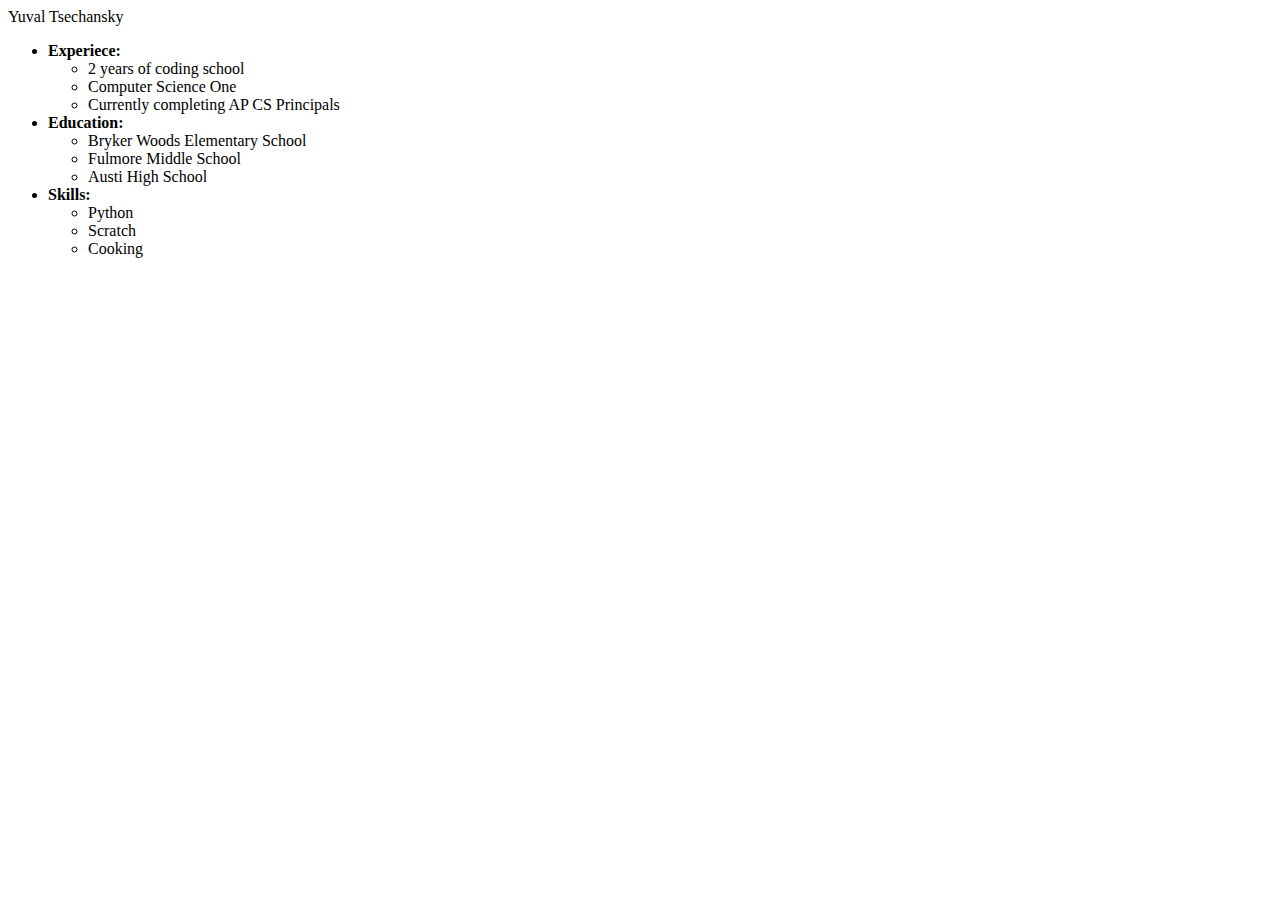
==== index.html @ 02167aed "Add resume, program ad hobby html files" ====
<!DOCTYPE html>

<html>

<head>

<title> Yuvals portfolio</title>

</head>

<body>
    <hi>Yuval Tsechansky</hi>
    <p></p>
    <ul>
        <li><b>Experiece: </b></li>
        <ul>
            <li>2 years of coding school </li>
            <li> Computer Science One </li>
            <li> Currently completing AP CS Principals </li>
        </ul>
        <li><b>Education: </b> </li>
        <ul>
            <li>Bryker Woods Elementary School </li>
            <li> Fulmore Middle School </li>
            <li> Austi High School </li>
        </ul>

        <li><b>Skills: </b></li>
        <ul>
            <li>Python </li>
            <li> Scratch</li>
            <li> Cooking </li>
        </ul>
    </ul>

</body>

</html>
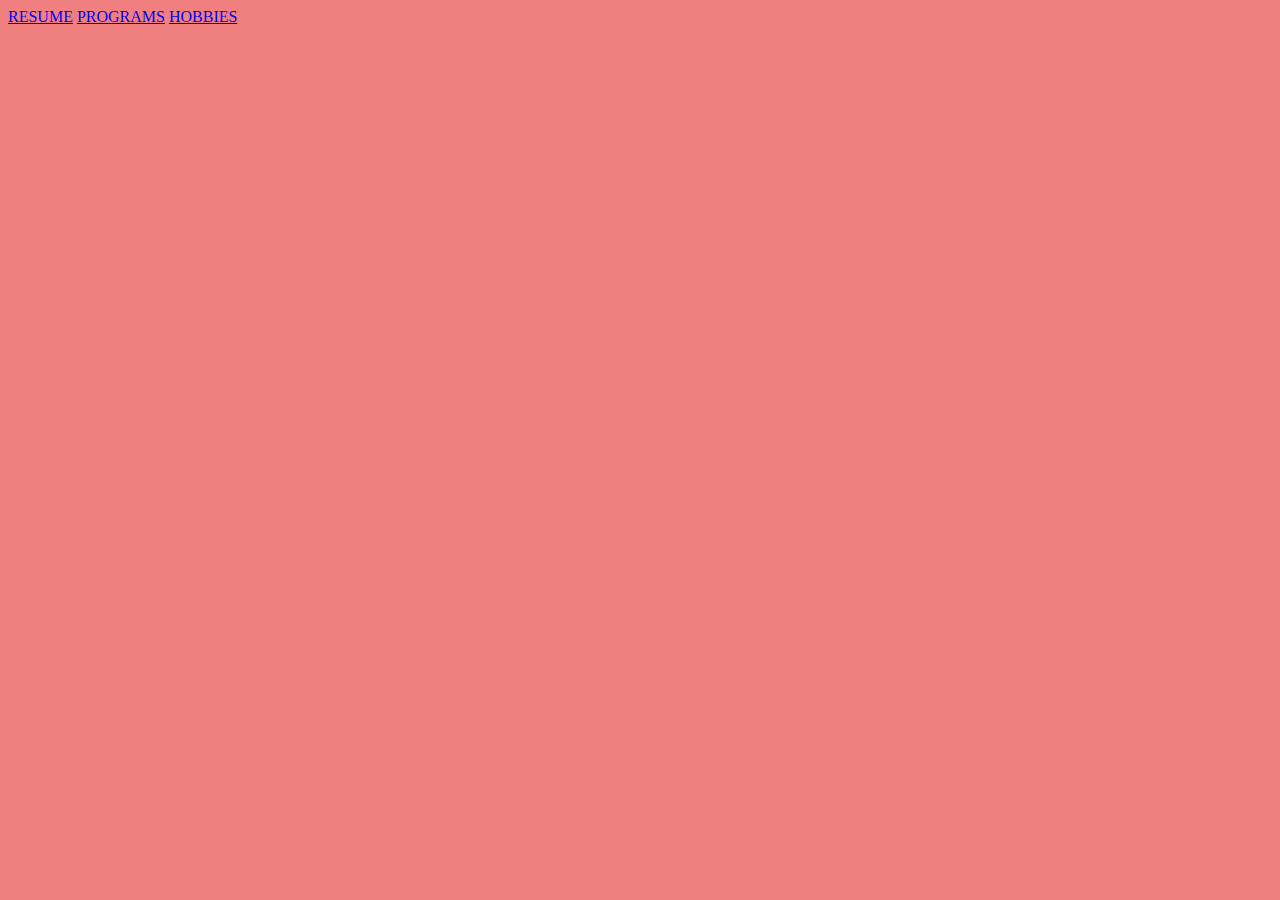
==== commit 04567d02: "all left is program ad hobbyi thik" ====
--- a/index.html
+++ b/index.html
@@ -8,30 +8,12 @@
 
 </head>
 
-<body>
-    <hi>Yuval Tsechansky</hi>
-    <p></p>
-    <ul>
-        <li><b>Experiece: </b></li>
-        <ul>
-            <li>2 years of coding school </li>
-            <li> Computer Science One </li>
-            <li> Currently completing AP CS Principals </li>
-        </ul>
-        <li><b>Education: </b> </li>
-        <ul>
-            <li>Bryker Woods Elementary School </li>
-            <li> Fulmore Middle School </li>
-            <li> Austi High School </li>
-        </ul>
+<body style = "background-color: lightcoral;">
 
-        <li><b>Skills: </b></li>
-        <ul>
-            <li>Python </li>
-            <li> Scratch</li>
-            <li> Cooking </li>
-        </ul>
-    </ul>
+    <a href = "resume.html" class ="red-letters">RESUME</a>
+    <a href = "program.html" class ="red-letters">PROGRAMS</a>
+    <a href = "hobby.html" class ="red-letters">HOBBIES</a>
+
 
 </body>
 
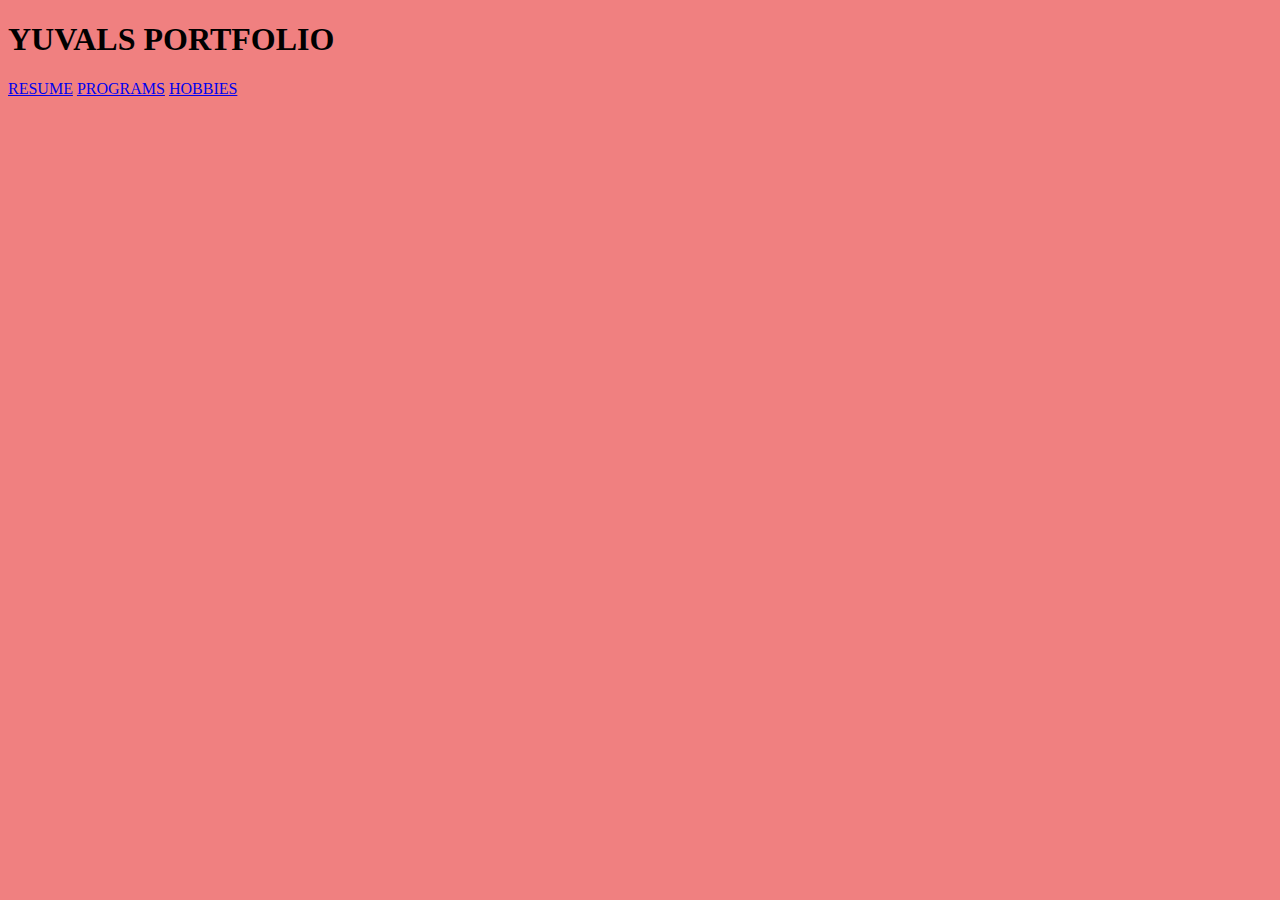
==== commit cac34832: "almsot done" ====
--- a/index.html
+++ b/index.html
@@ -9,11 +9,12 @@
 </head>
 
 <body style = "background-color: lightcoral;">
+    <h1>YUVALS PORTFOLIO </h1>
 
     <a href = "resume.html" class ="red-letters">RESUME</a>
     <a href = "program.html" class ="red-letters">PROGRAMS</a>
     <a href = "hobby.html" class ="red-letters">HOBBIES</a>
-
+  
 
 </body>
 
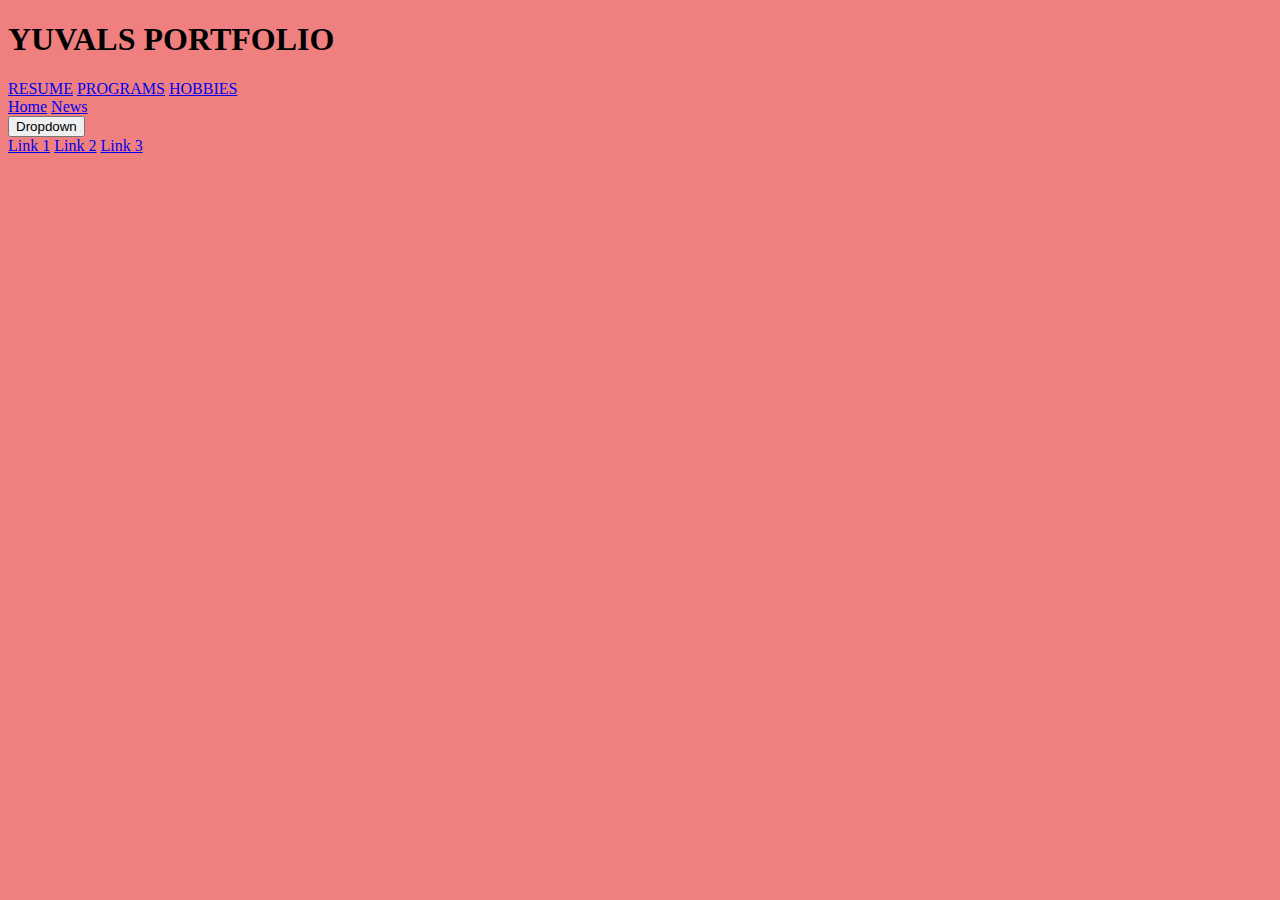
==== commit b86a7ed6: "almost done with everything expect pics" ====
--- a/index.html
+++ b/index.html
@@ -14,7 +14,20 @@
     <a href = "resume.html" class ="red-letters">RESUME</a>
     <a href = "program.html" class ="red-letters">PROGRAMS</a>
     <a href = "hobby.html" class ="red-letters">HOBBIES</a>
-  
+    <div class="navbar">
+        <a href="#home">Home</a>
+        <a href="#news">News</a>
+        <div class="dropdown">
+          <button class="dropbtn">Dropdown
+            <i class="fa fa-caret-down"></i>
+          </button>
+          <div class="dropdown-content">
+            <a href="#">Link 1</a>
+            <a href="#">Link 2</a>
+            <a href="#">Link 3</a>
+          </div>
+        </div>
+      </div>
 
 </body>
 
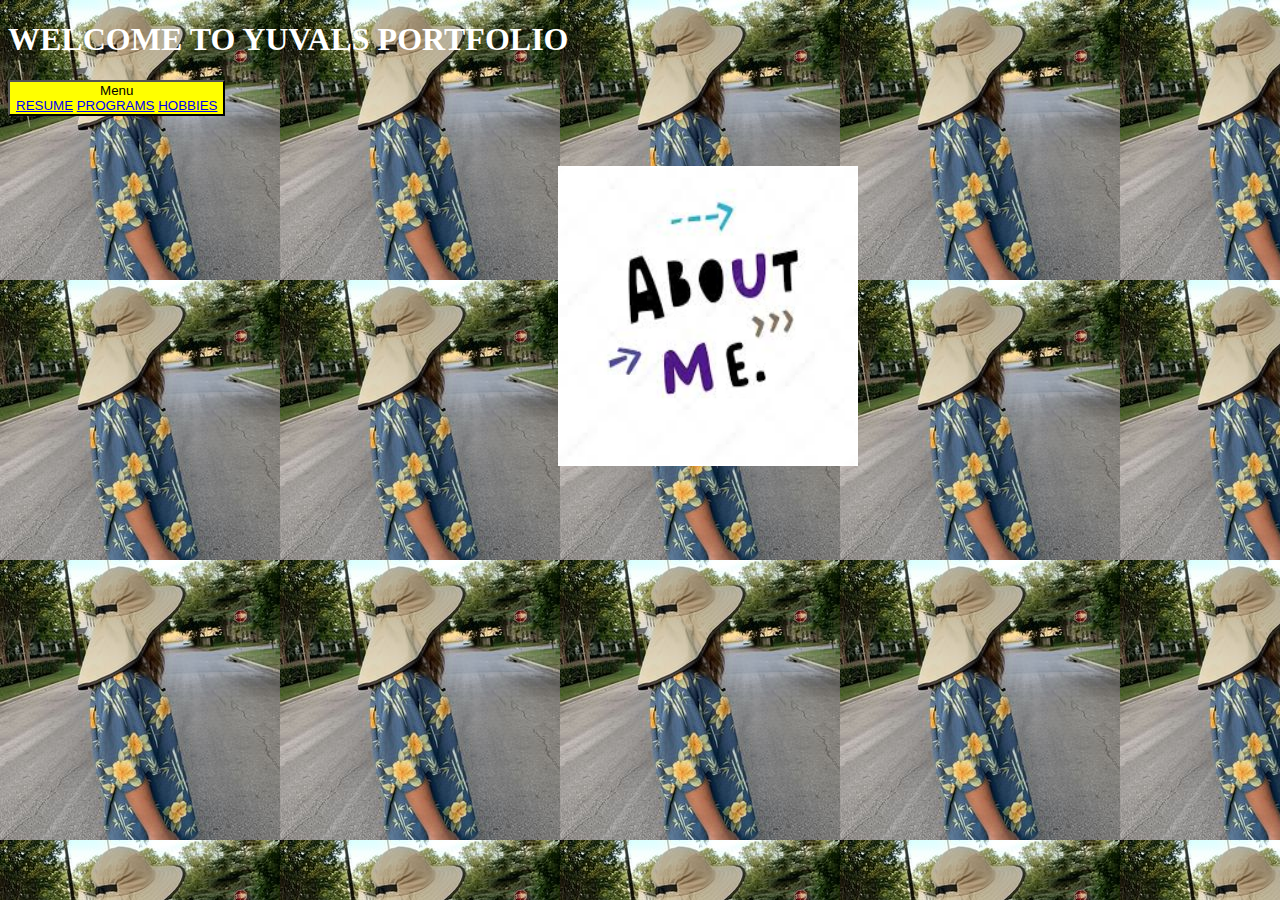
==== commit 8e27df25: "done" ====
--- a/index.html
+++ b/index.html
@@ -4,30 +4,33 @@
 
 <head>
 
-<title> Yuvals portfolio</title>
+  <style>
+    body {
+      background-image: url('images/yuvaltee.jpeg');
+    }
+    .dropbtn {
+    background-color: yellow;
+  }
+  h1 {color: white ;
+  }
+    </style>
+<title> Welcome to Yuvals portfolio</title>
 
 </head>
 
 <body style = "background-color: lightcoral;">
-    <h1>YUVALS PORTFOLIO </h1>
-
-    <a href = "resume.html" class ="red-letters">RESUME</a>
-    <a href = "program.html" class ="red-letters">PROGRAMS</a>
-    <a href = "hobby.html" class ="red-letters">HOBBIES</a>
-    <div class="navbar">
-        <a href="#home">Home</a>
-        <a href="#news">News</a>
-        <div class="dropdown">
-          <button class="dropbtn">Dropdown
-            <i class="fa fa-caret-down"></i>
-          </button>
-          <div class="dropdown-content">
-            <a href="#">Link 1</a>
-            <a href="#">Link 2</a>
-            <a href="#">Link 3</a>
-          </div>
-        </div>
+    <h1> WELCOME TO YUVALS PORTFOLIO </h1>
+    <button class="dropbtn">Menu
+      <div class="dropdown-content">
+        <a href = "resume.html" class ="red-letters">RESUME</a>
+        <a href = "program.html" class ="red-letters">PROGRAMS</a>
+        <a href = "hobby.html" class ="red-letters">HOBBIES</a>
       </div>
+    </button>
+    <br>
+    <img src="images/aboutme.jpeg" width="300" height="300" style="vertical-align:middle;margin:50px 550px">
+   
+      
 
 </body>
 
